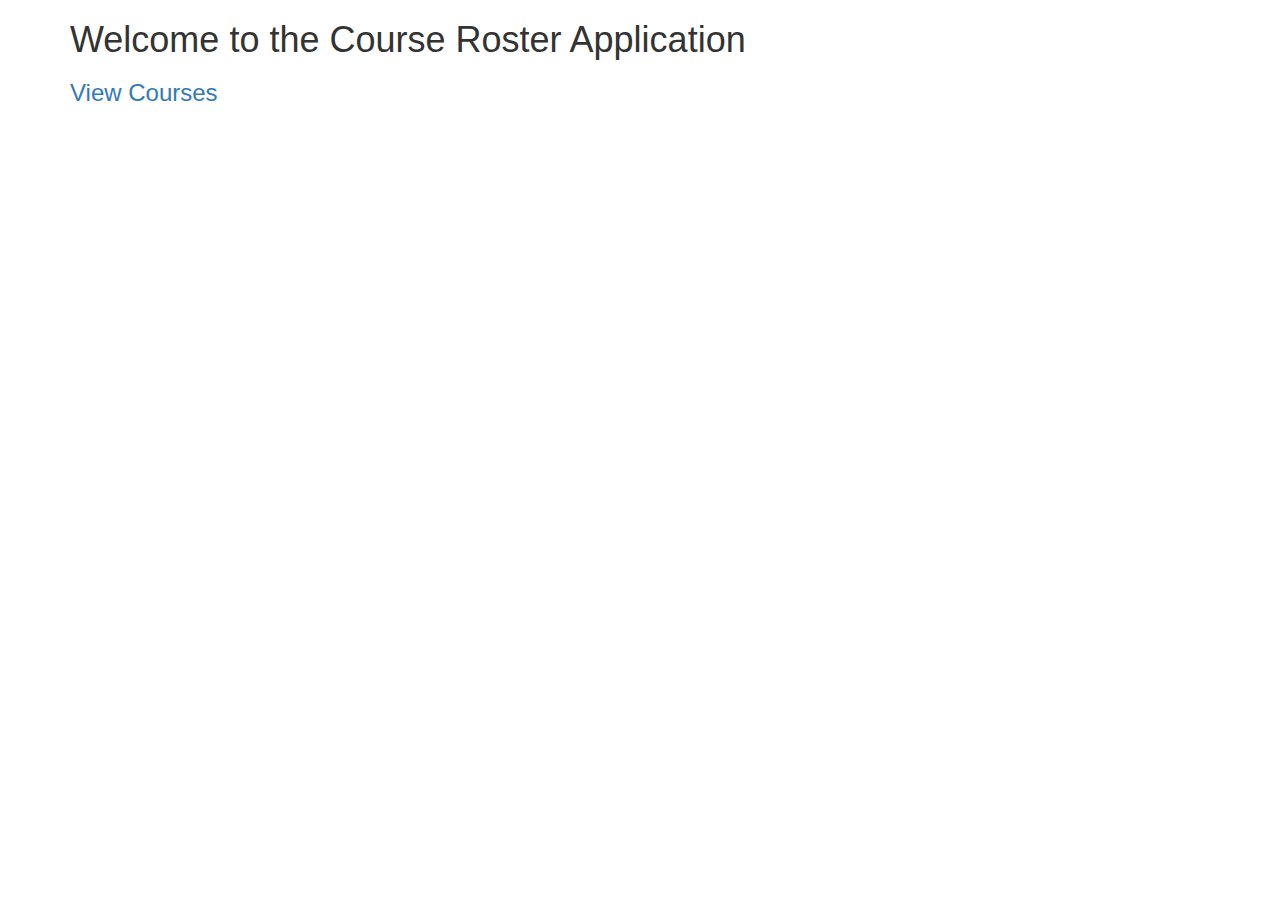
==== index.html @ 11a02d63 "Working product" ====
<!DOCTYPE html>
<html lang="en" ng-app="courseRoster">
<head>
  <meta charset="utf-8">
  <script src="lib/angular.js"></script>
  <script src="lib/angular-ui-router.js"></script>
  <script src="app.js"></script>
  <script src="controllers/CoursesController.js"></script>
  <script src="controllers/StudentsController.js"></script>
  <script src="services/CoursesFactory.js"></script>
  <script src="services/UtilitiesFactory.js"></script>
  <link rel="stylesheet" href="https://maxcdn.bootstrapcdn.com/bootstrap/3.3.5/css/bootstrap.min.css">
  <link rel="stylesheet" href="css/mainStyle.css">
  <title>Dana's Demo Site</title>
</head>
<body>
  <div class="container">
    <div ui-view></div>
  </div>
</body>
</html>
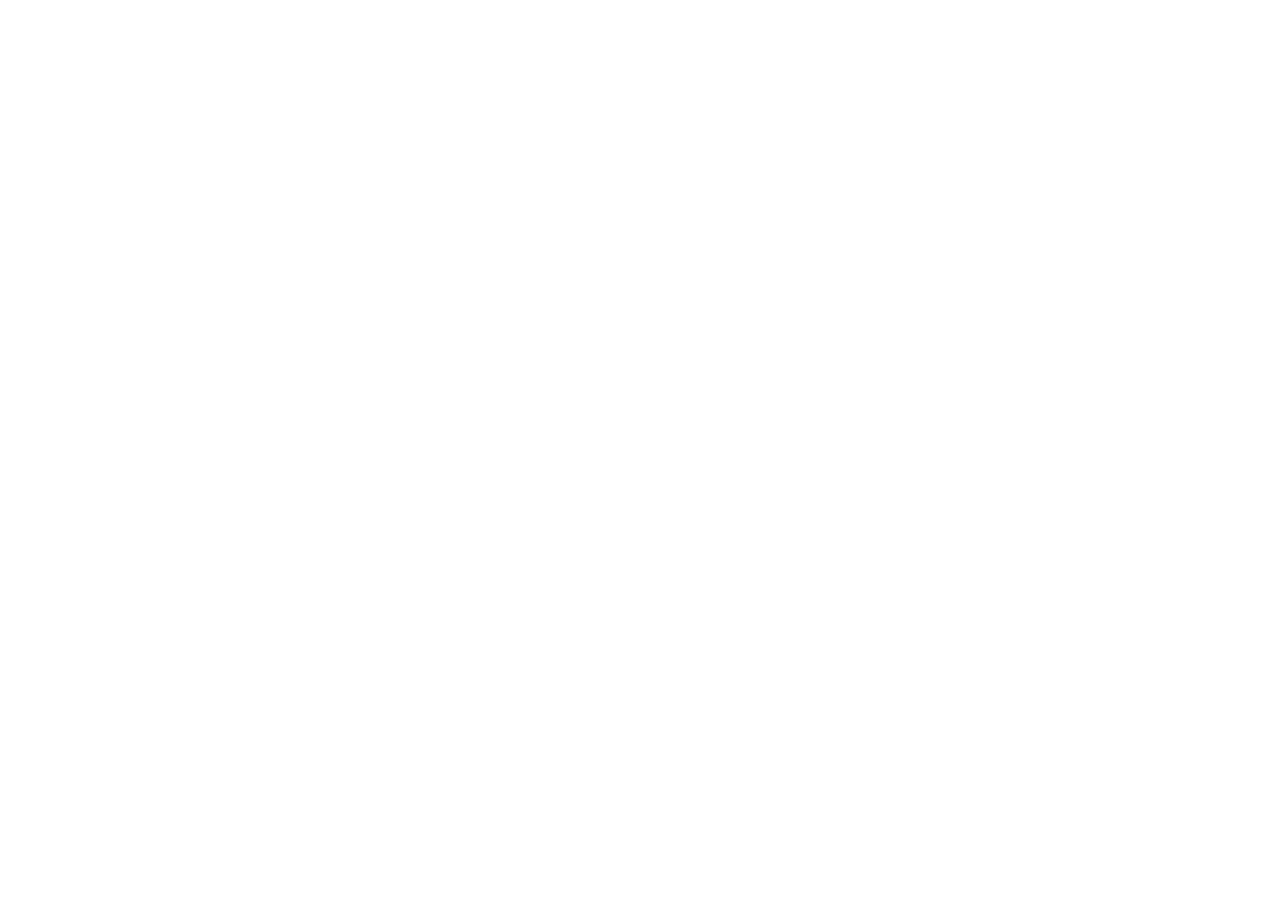
==== commit 4b3d9af0: "adjusting styles" ====
--- a/index.html
+++ b/index.html
@@ -11,11 +11,13 @@
   <script src="services/UtilitiesFactory.js"></script>
   <link rel="stylesheet" href="https://maxcdn.bootstrapcdn.com/bootstrap/3.3.5/css/bootstrap.min.css">
   <link rel="stylesheet" href="css/mainStyle.css">
+  <link rel="stylesheet" href="/css/animate.css" media="screen" title="no title" charset="utf-8">
   <title>Dana's Demo Site</title>
 </head>
-<body>
+<body class="general">
   <div class="container">
-    <div ui-view></div>
+    <div ui-view="header"></div>
+    <div ui-view="body"></div>
   </div>
 </body>
 </html>
--- a/css/mainStyle.css
+++ b/css/mainStyle.css
@@ -0,0 +1,17 @@
+.headding {
+  background-image: url(http://creativity103.com/collections/Paper/canvas_texture.jpg);
+  border: solid 1px #8AABCC;
+  width: 100%;
+  height: 100%;
+  margin: 3px;
+  padding: 4px;
+}
+
+.general {
+  background-image: url(http://3.bp.blogspot.com/_jFM-Fd8NDFE/TLhmRK1h8AI/AAAAAAAAKcU/NKNPe051PbA/s1600/OldCanvas-5.jpg);
+  position: absolute;
+  padding: 4px;
+}
+.buttons {
+  border-radius: 10px 10px 0px 0px;
+}
